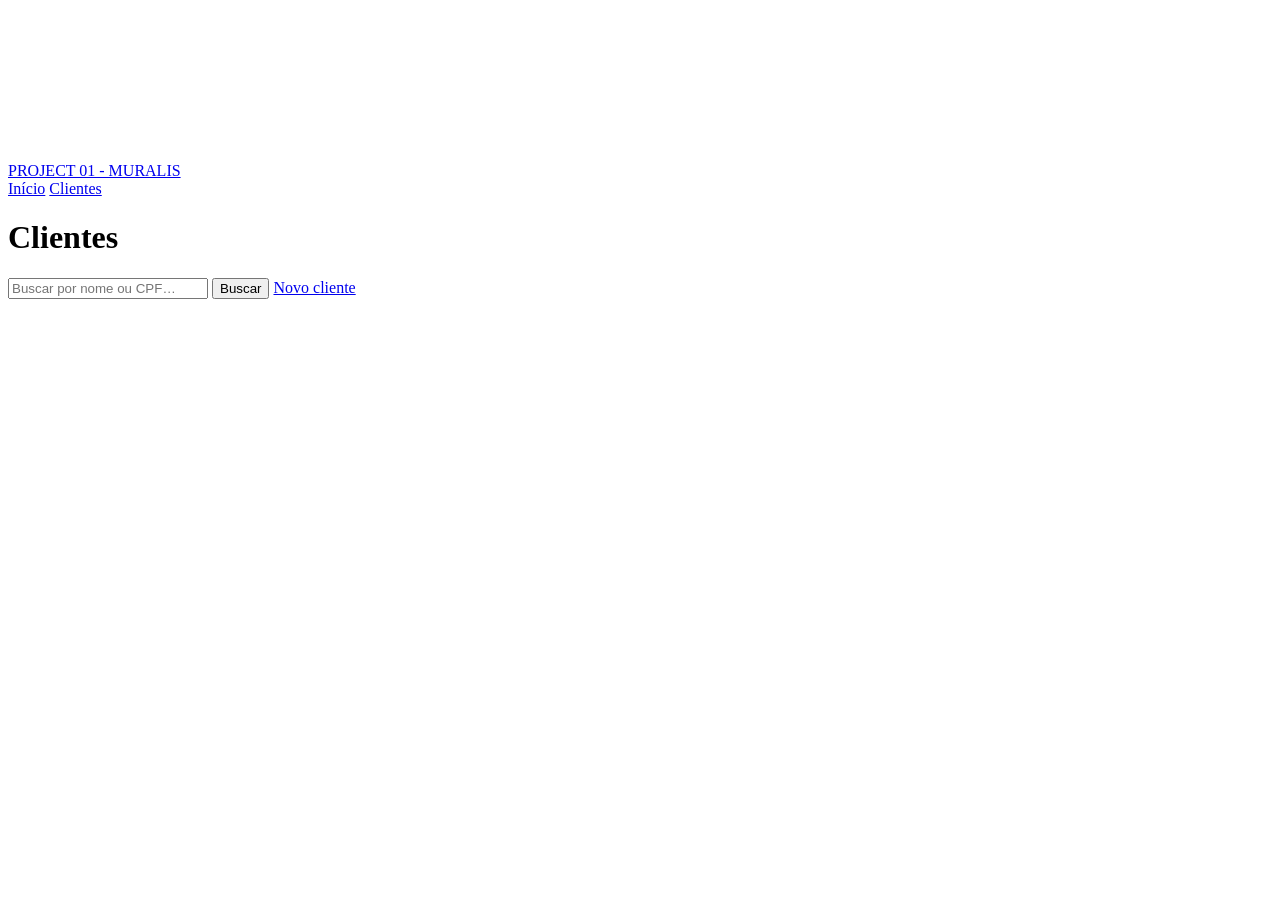
==== target/classes/static/clientes.html @ c9f0336f "Add files via upload" ====
<!DOCTYPE html>
<html lang="pt-BR">
<head>
	<meta charset="UTF-8" />
	<meta name="viewport" content="width=device-width, initial-scale=1" />
	<title>Clientes — Muralis</title>
	<link rel="stylesheet" href="/css/style.css" />
</head>
<body>
  <canvas id="bg-canvas" aria-hidden="true"></canvas>
	<header class="site-header">
		<div class="inner">
			<a class="logo" href="/index.html">PROJECT 01 - MURALIS</a>
			<nav>
				<a href="/index.html">Início</a>
				<a href="/clientes.html">Clientes</a>
			</nav>
		</div>
	</header>
	<main>
		<h1>Clientes</h1>
		<div id="msg"></div>
		<div class="toolbar">
			<input type="search" id="busca" placeholder="Buscar por nome ou CPF…" style="flex:1;min-width:200px;max-width:360px" />
			<button type="button" id="btnBuscar">Buscar</button>
			<a class="btn" href="/cliente-form.html">Novo cliente</a>
		</div>
		<div id="tabelaWrap"></div>
	</main>
	<script src="/js/musgrave-bg.js"></script>
	<script src="/js/format.js"></script>
	<script src="/js/api.js"></script>
	<script src="/js/clientes.js"></script>
</body>
</html>
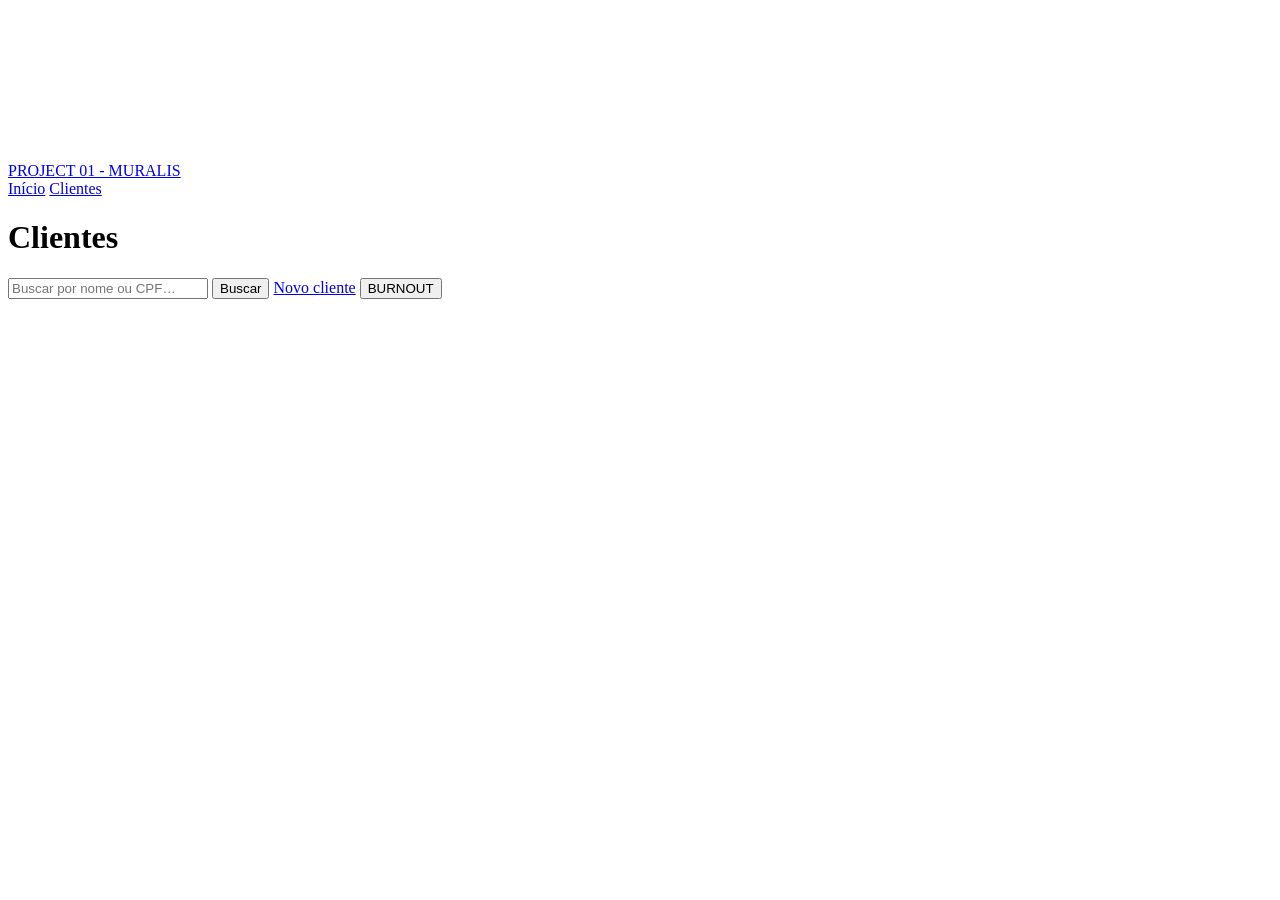
==== commit e562659d: "Add files via upload" ====
--- a/target/classes/static/clientes.html
+++ b/target/classes/static/clientes.html
@@ -24,9 +24,11 @@
 			<input type="search" id="busca" placeholder="Buscar por nome ou CPF…" style="flex:1;min-width:200px;max-width:360px" />
 			<button type="button" id="btnBuscar">Buscar</button>
 			<a class="btn" href="/cliente-form.html">Novo cliente</a>
+			<button type="button" id="btnExcluirTodos" class="btn-danger">BURNOUT</button>
 		</div>
 		<div id="tabelaWrap"></div>
 	</main>
+	<div id="screenFade" class="screen-fade" aria-hidden="true"></div>
 	<script src="/js/musgrave-bg.js"></script>
 	<script src="/js/format.js"></script>
 	<script src="/js/api.js"></script>
